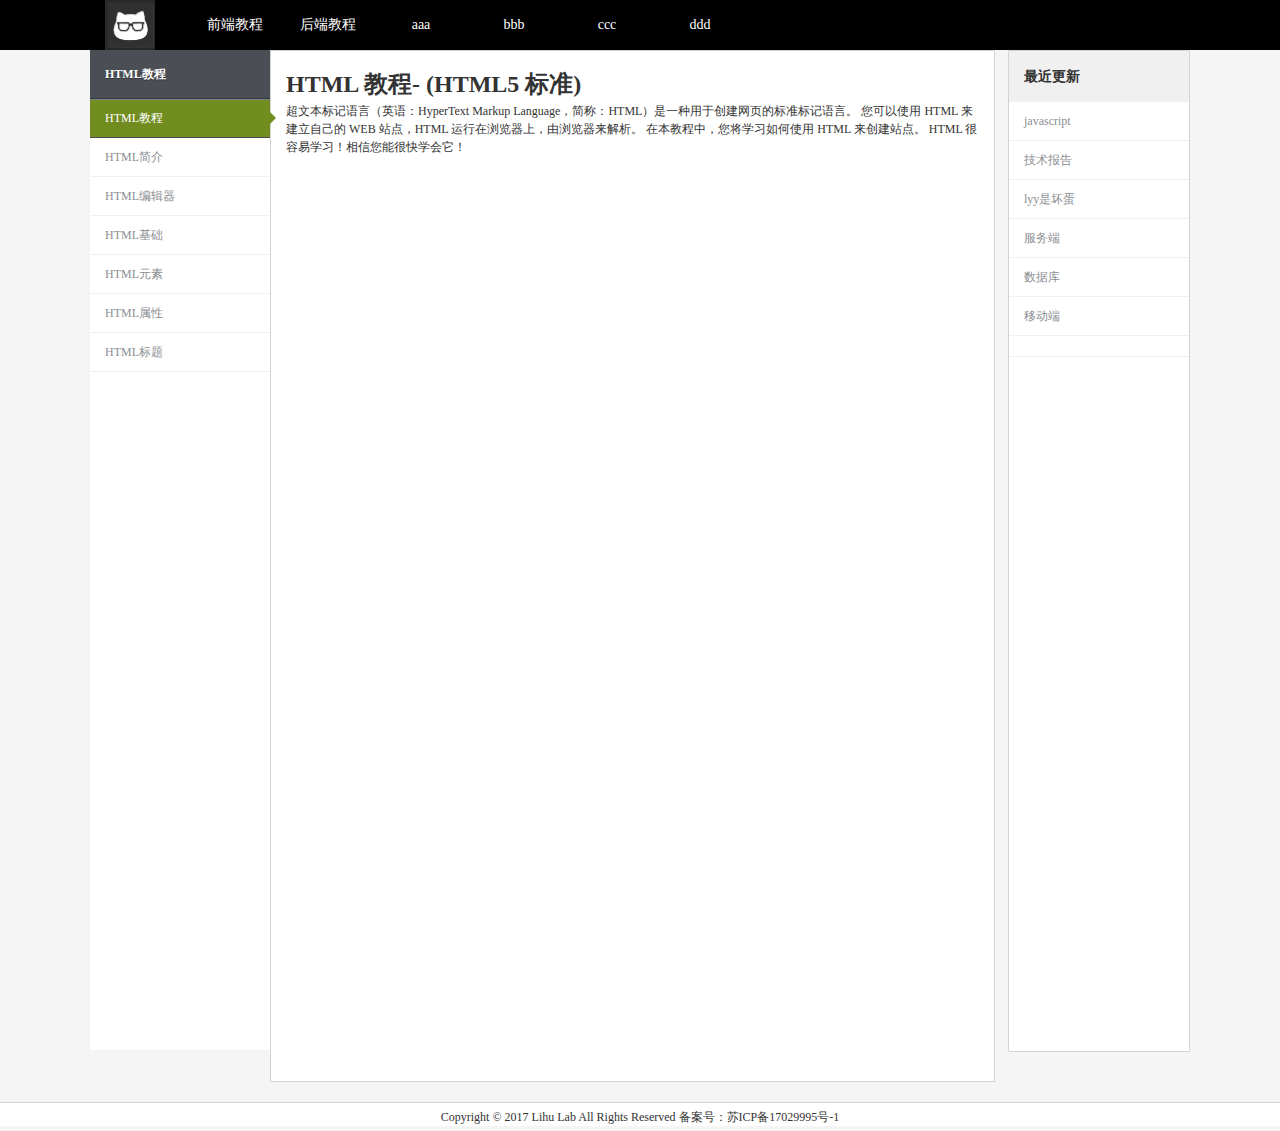
==== article.html @ dd6489b8 "article.html 界面完成，自适应待做" ====
<!DOCTYPE html>
<html lang="en">
<head>
    <meta charset="UTF-8" name="keywords" content="">
    <meta name="viewport" content="width=device-width, initial-scale=1.0, user-scalable=no">
    <title>蠡湖Lab</title>
    <link rel="shortcut icon" href="favicon.ico" />
    <link rel="stylesheet" type="text/css" href="article.css">
</head>
<body>
    <div class="main">
        <div class="head">
            <div class="nav">
                <div class="img"><a href="index.html"><img src="img/lihu.png" alt=""></a></div>
                <ul>
                    <li><a href="">前端教程</a></li>
                    <li><a href="">后端教程</a></li>
                    <li><a href="">aaa</a></li>
                    <li class="navhidden"><a href="">bbb</a></li>
                    <li class="navhidden"><a href="">ccc</a></li>
                    <li class="navhidden"><a href="">ddd</a></li>
                </ul>
            </div>
        </div>

        <div class="clearfix"></div>

        <div class="content">
            <div class="left">
                <div class="menu_header">
                    <h1 class="menu_title">HTML教程</h1>
                </div>
                <div class="menu_body">
                    <ul>
                        <li class="nav-item selected"><a href="/">HTML教程</a></li>
                        <li class="nav-item"><a href="/">HTML简介</a></li>
                        <li class="nav-item"><a href="/">HTML编辑器</a></li>
                        <li class="nav-item"><a href="/">HTML基础</a></li>
                        <li class="nav-item"><a href="/">HTML元素</a></li>
                        <li class="nav-item"><a href="/">HTML属性</a></li>
                        <li class="nav-item"><a href="/">HTML标题</a></li>
                    </ul>
                </div>
            </div>

            <div class="right">
                <div class="update_header">
                    <h1 class="update_title">最近更新</h1>
                </div>
                <div class="update_body">
                    <ul>
                        <li class="update-item"><a href="">javascript</a></li>
                        <li class="update-item"><a href="">技术报告</a></li>
                        <li class="update-item"><a href="">lyy是坏蛋</a></li>
                        <li class="update-item"><a href="">服务端</a></li>
                        <li class="update-item"><a href="">数据库</a></li>
                        <li class="update-item"><a href="">移动端</a></li>
                        <li class="update-item"><a href=""></a></li>
                    </ul>
                </div>
            </div>
            
            <div class="middle" id="middle"> 
                <h1>HTML 教程- (HTML5 标准)</h1>
                超文本标记语言（英语：HyperText Markup Language，简称：HTML）是一种用于创建网页的标准标记语言。
                您可以使用 HTML 来建立自己的 WEB 站点，HTML 运行在浏览器上，由浏览器来解析。
                在本教程中，您将学习如何使用 HTML 来创建站点。
                HTML 很容易学习！相信您能很快学会它！
            </div>

        </div>

        <div class="footer">
            <div class="beian">Copyright © 2017 Lihu Lab All Rights Reserved 备案号：苏ICP备17029995号-1</div>
            <div class="tongji"></div>
        </div>
    </div>
<script src="jquery-1.11.3.min.js"></script>
<script src="article.js"></script>
</body>
</html>
---- article.css ----
*{margin: 0; padding: 0;}
li{list-style: none;}
body{font: 12px/1.5 "微软雅黑"; color: #333; background-color: #f5f5f5;}
a{color: #333; text-decoration: none;}

.head{position: fixed; z-index:2; top: 0; width: 100%; height: 50px; overflow: hidden; background-color: #000;}
.nav{width: 1100px; margin: 0 auto;}
/* 清除浮动!!! */
.nav:after{content: "."; display: block; clear: both; height: 0; overflow: hidden; visibility: hidden;}
.nav .img{float: left; margin-right: 20px;}
.nav img{width: 50px; height: 50px;}
.nav ul{height: 50px; line-height: 50px;}
.nav li{ margin: 0 5px;}
.nav li, .nav a{display: inline-block; width: 80px; height: 100%; text-align: center;}
.nav li a, .nav li a:hover{color: #fff; font-size: 14px;}
.nav li a:hover{background-color: #484646;}

.clearfix{width: 100%; height: 50px;}

.content{width: 1100px; margin: 0 auto;}

.left{width: 180px; float: left; background: #fff; height: 1000px;
    /*box-shadow: 0 1px 4px rgba(0, 0, 0, 0.3);*/}
.left .menu_header {background: #4B4F55; border-bottom: 1px solid #353A40;}
.left .menu_title {font-size: 12px; color: #fff; padding: 15px; text-shadow: 0 1px 0 rgba(0, 0, 0, 0.4);}
.left .menu_body a{position: relative; display: block; padding: 10px 15px; color: #8B8E93; border-bottom: 1px solid #F0F0F0;}
.left .menu_body a:hover{background: #f0f0f0;}
.left li.nav-item.selected a {color: #fff; background: #718d1f; border-bottom-color: #4B4F55; box-shadow: 0 1px 0 #7A828D inset;}
/*background: #718d1f; 绿色*/
/*background: #6E757F; 灰色*/
/*background: #CD3333 红色*/
.left li.nav-item.selected a:after{
    z-index: 1;
    content: ''; display: block; position: absolute; top: 50%; right: -6px;
    margin-top: -6px; border-top: 6px solid transparent; border-bottom: 6px solid transparent; border-left: 6px solid #718d1f;
}
/*#6E757F 灰色三角*/
.middle{background: #fff; height: 1000px; margin: 0 195px 0 180px; border: 1px solid #d3d3d3; padding: 15px 15px;}

.right{width: 180px; float: right; background: #fff; height: 1000px; border: 1px solid #d3d3d3; border-radius: 1px;}
.right .update_title{font-size: 14px; padding: 15px; background: #f0f0f0;}
.right .update_body a{display: block; padding: 10px 15px; color: #8B8E93; border-bottom: 1px solid #F0F0F0;}
.right .update_body a:hover{color: black;}

.footer{width: 100%; margin-top: 20px; background: #fff; border-top: 1px solid #d3d3d3;}
.beian{margin: 5px auto; text-align: center;}

@media screen and (max-width:1100px){
    .content{width: 100%;}
}

@media screen and (min-width: 450px) and (max-width: 768px){
    .content{width: 100%;}
}

@media screen and (max-width: 450px){
    .content{width: 100%;}
    .middle a{margin: 10px 0 0 10px;}
    .middle li{
        display:block; width:100%; height:100%; padding: 0; 
        display:flex; justify-content:center; align-items:center;
    }
    .middle .img{display: none; width: 0; height: 0; float: none;}
    .middle .text{margin:0; display:inline-block; height: 25px;}
    .middle p{display: none;}
    .nav .navhidden{display: none;}
    .beian{font-size: 10px;}
}
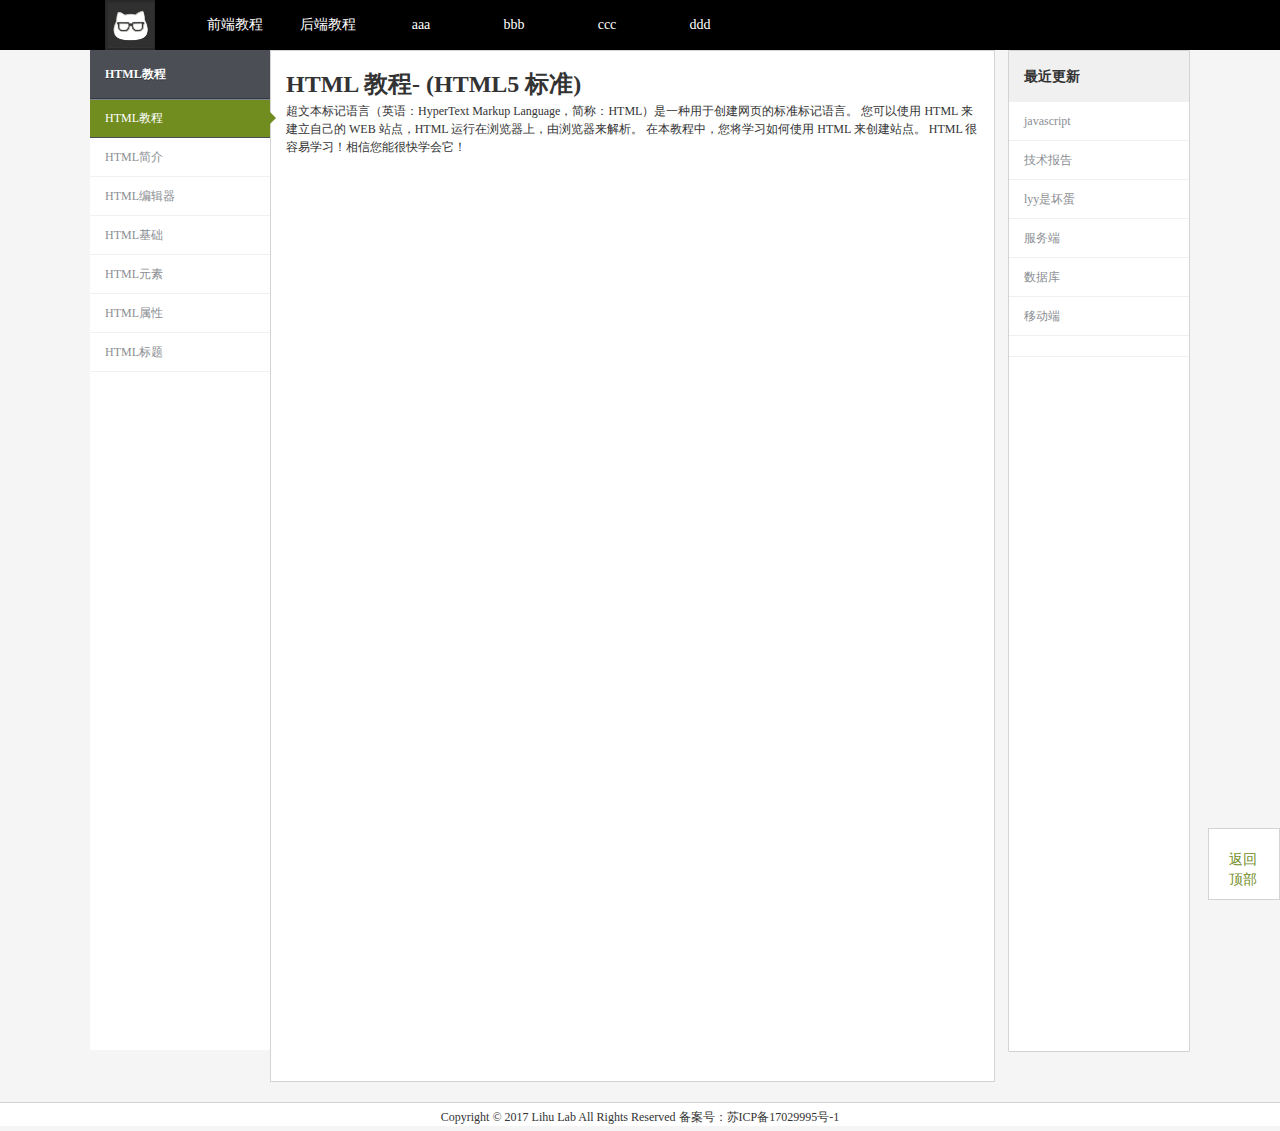
==== commit 8c7497db: "article.html 自适应" ====
--- a/article.html
+++ b/article.html
@@ -75,7 +75,25 @@
             <div class="tongji"></div>
         </div>
     </div>
+
+    <div id="to_top">返回顶部</div>
 <script src="jquery-1.11.3.min.js"></script>
 <script src="article.js"></script>
+<script type="text/javascript">
+window.onload = function(){
+    var oTop = document.getElementById("to_top");
+    var screenw = document.documentElement.clientWidth || document.body.clientWidth;
+    var screenh = document.documentElement.clientHeight || document.body.clientHeight;
+    oTop.style.left = screenw - oTop.offsetWidth +"px";
+    oTop.style.top = screenh - oTop.offsetHeight + "px";
+    window.onscroll = function(){
+        var scrolltop = document.documentElement.scrollTop || document.body.scrollTop;
+        oTop.style.top = screenh - oTop.offsetHeight + scrolltop +"px";
+    }
+    oTop.onclick = function(){
+    document.documentElement.scrollTop = document.body.scrollTop =0;
+    }
+}  
+</script>
 </body>
 </html>--- a/article.css
+++ b/article.css
@@ -10,7 +10,7 @@
 .nav .img{float: left; margin-right: 20px;}
 .nav img{width: 50px; height: 50px;}
 .nav ul{height: 50px; line-height: 50px;}
-.nav li{ margin: 0 5px;}
+.nav li{margin: 0 5px;}
 .nav li, .nav a{display: inline-block; width: 80px; height: 100%; text-align: center;}
 .nav li a, .nav li a:hover{color: #fff; font-size: 14px;}
 .nav li a:hover{background-color: #484646;}
@@ -45,24 +45,30 @@
 .footer{width: 100%; margin-top: 20px; background: #fff; border-top: 1px solid #d3d3d3;}
 .beian{margin: 5px auto; text-align: center;}
 
+#to_top{width:30px; height:30px; padding:20px; font:14px/20px arial; vertical-align:middle; background:#fff; position:absolute; cursor:pointer; color:#718d1f; border: 1px solid #d3d3d3;}
+
 @media screen and (max-width:1100px){
     .content{width: 100%;}
 }
 
+@media screen and (min-width: 768px) and (max-width: 960px){
+    .content{width: 100%;}
+    .right{display: none;}
+    .middle{margin: 0 0 0 180px;}
+}
+
 @media screen and (min-width: 450px) and (max-width: 768px){
     .content{width: 100%;}
+    .right{display: none;}
+    .left{display: none;}
+    .middle{margin: 0;}
 }
 
 @media screen and (max-width: 450px){
     .content{width: 100%;}
-    .middle a{margin: 10px 0 0 10px;}
-    .middle li{
-        display:block; width:100%; height:100%; padding: 0; 
-        display:flex; justify-content:center; align-items:center;
-    }
-    .middle .img{display: none; width: 0; height: 0; float: none;}
-    .middle .text{margin:0; display:inline-block; height: 25px;}
-    .middle p{display: none;}
+    .right{display: none;}
+    .left{display: none;}
+    .middle{margin: 0;}
     .nav .navhidden{display: none;}
     .beian{font-size: 10px;}
 }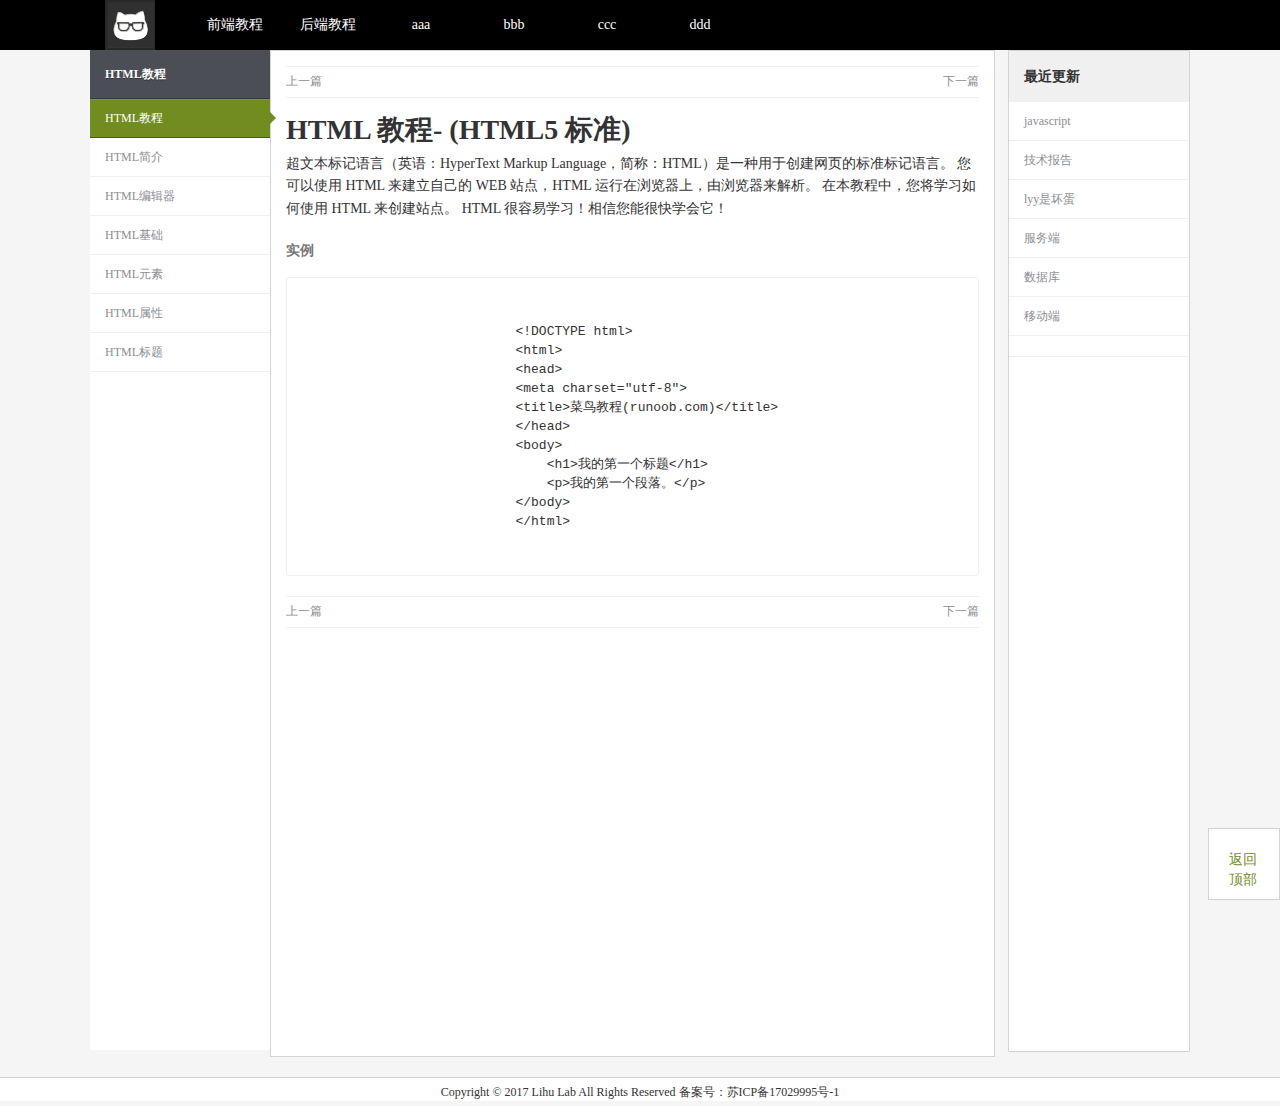
==== commit 175363cf: "修改" ====
--- a/article.html
+++ b/article.html
@@ -6,6 +6,15 @@
     <title>蠡湖Lab</title>
     <link rel="shortcut icon" href="favicon.ico" />
     <link rel="stylesheet" type="text/css" href="article.css">
+    <script>
+        var _hmt = _hmt || [];
+        (function() {
+            var hm = document.createElement("script");
+            hm.src = "https://hm.baidu.com/hm.js?1b1125fd8ebbf74cdbdfc82961d578ee";
+            var s = document.getElementsByTagName("script")[0]; 
+            s.parentNode.insertBefore(hm, s);
+        })();
+    </script>
 </head>
 <body>
     <div class="main">
@@ -61,11 +70,37 @@
             </div>
             
             <div class="middle" id="middle"> 
-                <h1>HTML 教程- (HTML5 标准)</h1>
-                超文本标记语言（英语：HyperText Markup Language，简称：HTML）是一种用于创建网页的标准标记语言。
-                您可以使用 HTML 来建立自己的 WEB 站点，HTML 运行在浏览器上，由浏览器来解析。
-                在本教程中，您将学习如何使用 HTML 来创建站点。
-                HTML 很容易学习！相信您能很快学会它！
+                <div class="link">
+                    <div class="previous"><a href="">上一篇</a></div>
+                    <div class="next"><a href="">下一篇</a></div>
+                </div>
+                <div class="tutorial">
+                    <h1>HTML 教程- (HTML5 标准)</h1>
+                    <p>超文本标记语言（英语：HyperText Markup Language，简称：HTML）是一种用于创建网页的标准标记语言。
+                    您可以使用 HTML 来建立自己的 WEB 站点，HTML 运行在浏览器上，由浏览器来解析。
+                    在本教程中，您将学习如何使用 HTML 来创建站点。
+                    HTML 很容易学习！相信您能很快学会它！</p>
+                    <h6>实例</h6>
+                    <pre> 
+                        <code>
+                            &lt;!DOCTYPE html&gt;
+                            &lt;html&gt;
+                            &lt;head&gt;
+                            &lt;meta charset="utf-8"&gt;
+                            &lt;title>菜鸟教程(runoob.com)&lt;/title&gt;
+                            &lt;/head&gt;
+                            &lt;body>
+                                &lt;h1>我的第一个标题&lt;/h1&gt;
+                                &lt;p&gt;我的第一个段落。&lt;/p&gt;
+                            &lt;/body&gt;
+                            &lt;/html&gt;
+                        </code>
+                    </pre>
+                </div>
+                <div class="link">
+                    <div class="previous"><a href="">上一篇</a></div>
+                    <div class="next"><a href="">下一篇</a></div>
+                </div>
             </div>
 
         </div>
@@ -91,7 +126,7 @@
         oTop.style.top = screenh - oTop.offsetHeight + scrolltop +"px";
     }
     oTop.onclick = function(){
-    document.documentElement.scrollTop = document.body.scrollTop =0;
+        document.documentElement.scrollTop = document.body.scrollTop = 0;
     }
 }  
 </script>
--- a/article.css
+++ b/article.css
@@ -35,7 +35,13 @@
     margin-top: -6px; border-top: 6px solid transparent; border-bottom: 6px solid transparent; border-left: 6px solid #718d1f;
 }
 /*#6E757F 灰色三角*/
-.middle{background: #fff; height: 1000px; margin: 0 195px 0 180px; border: 1px solid #d3d3d3; padding: 15px 15px;}
+.middle{background: #fff; height: 975px; margin: 0 195px 0 180px; border: 1px solid #d3d3d3; padding: 15px 15px;}
+.middle .link{width: 100%; height: 30px; border-bottom: 1px solid #F0F0F0; border-top: 1px solid #F0F0F0;}
+.middle .link .previous{float: left; height: 20px; margin-top: 5px;}
+.middle .link .next{float: right; height: 20px; margin-top: 5px;}
+.middle .link a{color: #8B8E93;}
+.middle .link a:hover{text-decoration: underline;}
+.middle .tutorial{margin: 10px 0 20px 0;}
 
 .right{width: 180px; float: right; background: #fff; height: 1000px; border: 1px solid #d3d3d3; border-radius: 1px;}
 .right .update_title{font-size: 14px; padding: 15px; background: #f0f0f0;}
@@ -71,4 +77,129 @@
     .middle{margin: 0;}
     .nav .navhidden{display: none;}
     .beian{font-size: 10px;}
-}+}
+
+.tutorial{font-size:14px;line-height:1.6;}
+.tutorial>*:first-child{margin-top:0 !important}
+.tutorial>*:last-child{margin-bottom:20px !important}
+.tutorial a.absent{color:#c00}
+.tutorial a.anchor{display:block;padding-left:30px;margin-left:-30px;cursor:pointer;position:absolute;top:0;left:0;bottom:0}
+.mtutorial h1,
+.tutorial h2,
+.tutorial h3,
+.tutorial h4,
+.tutorial h5,
+.tutorial h6{margin:20px 0 10px;padding:0;font-weight:bold;-webkit-font-smoothing:antialiased;cursor:text;position:relative}
+
+.tutorial h1:hover a.anchor,
+.tutorial h2:hover a.anchor,
+.tutorial h3:hover a.anchor,
+.tutorial h4:hover a.anchor,
+.tutorial h5:hover a.anchor,
+.tutorial h6:hover a.anchor{text-decoration:none;line-height:1;padding-left:0;margin-left:-22px;top:15%}
+
+.tutorial h1 tt,
+.tutorial h1 code,
+.tutorial h2 tt,
+.tutorial h2 code,
+.tutorial h3 tt,
+.tutorial h3 code,
+.tutorial h4 tt,
+.tutorial h4 code,
+.tutorial h5 tt,
+.tutorial h5 code,
+.tutorial h6 tt,
+.tutorial h6 code{font-size:inherit}
+
+.mtutorial h1{font-size:28px;color:#000}
+.tutorial h2{font-size:24px;border-bottom:1px solid #ccc;color:#000}
+.tutorial h3{font-size:18px}
+.tutorial h4{font-size:16px}
+.tutorial h5{font-size:14px}
+.tutorial h6{color:#777;font-size:14px}
+.tutorial p,
+.tutorial blockquote,
+.tutorial ul,
+.tutorial ol,
+.tutorial dl,
+.tutorial table,
+.tutorial pre{margin:15px 0}
+.tutorial hr{
+  background: transparent url([data-uri]) repeat-x 0 0;
+  border:0 none;
+  color:#ccc;
+  height:4px;
+  padding:0
+}
+.tutorial>h2:first-child,
+.tutorial>h1:first-child,
+.tutorial>h1:first-child+h2,
+.tutorial>h3:first-child,
+.tutorial>h4:first-child,
+.tutorial>h5:first-child,
+.tutorial>h6:first-child{margin-top:0;padding-top:0}
+.tutorial a:first-child h1,
+.tutorial a:first-child h2,
+.tutorial a:first-child h3,
+.tutorial a:first-child h4,
+.tutorial a:first-child h5,
+.tutorial a:first-child h6{margin-top:0;padding-top:0}
+.tutorial h1+p,
+.tutorial h2+p,
+.tutorial h3+p,
+.tutorial h4+p,
+.tutorial h5+p,
+.tutorial h6+p{margin-top:0}
+.tutorial li p.first{display:inline-block}
+.tutorial ul li {list-style: disc;}
+.tutorial ul,
+.tutorial ol{padding-left:30px}
+.tutorial ul.no-list,
+.tutorial ol.no-list{list-style-type:none;padding:0}
+.tutorial ul li>:first-child,
+.tutorial ul li ul:first-of-type,
+.tutorial ol li>:first-child,
+.tutorial ol li ul:first-of-type{margin-top:0px}
+.tutorial ul ul,
+.tutorial ul ol,
+.tutorial ol ol,
+.tutorial ol ul{margin-bottom:0}
+.tutorial dl{padding:0}
+.tutorial dl dt{font-size:14px;font-weight:bold;font-style:italic;padding:0;margin:15px 0 5px}
+.tutorial dl dt:first-child{padding:0}
+.tutorial dl dt>:first-child{margin-top:0px}
+.tutorial dl dt>:last-child{margin-bottom:0px}
+.tutorial dl dd{margin:0 0 15px;padding:0 15px}
+.tutorial dl dd>:first-child{margin-top:0px}
+.tutorial dl dd>:last-child{margin-bottom:0px}
+.tutorial blockquote{border-left:4px solid #DDD;padding:5px 15px;color:#777;background-color: #fff}
+.tutorial blockquote>:first-child{margin-top:0px}
+.tutorial blockquote>:last-child{margin-bottom:0px}
+.tutorial table th{font-weight:bold}
+.tutorial table th,
+.tutorial table td{border:1px solid #ccc;padding:6px 13px}
+.tutorial table tr{border-top:1px solid #ccc;background-color:#fff}
+.tutorial table tr:nth-child(2n){background-color:#f8f8f8}
+.tutorial img{max-width:100%;-moz-box-sizing:border-box;box-sizing:border-box}
+.tutorial span.frame{display:block;overflow:hidden}
+.tutorial span.frame>span{border:1px solid #ddd;display:block;float:left;overflow:hidden;margin:13px 0 0;padding:7px;width:auto}
+.tutorial span.frame span img{display:block;float:left}
+.tutorial span.frame span span{clear:both;color:#333;display:block;padding:5px 0 0}
+.tutorial span.align-center{display:block;overflow:hidden;clear:both}
+.tutorial span.align-center>span{display:block;overflow:hidden;margin:13px auto 0;text-align:center}
+.tutorial span.align-center span img{margin:0 auto;text-align:center}
+.tutorial span.align-right{display:block;overflow:hidden;clear:both}
+.tutorial span.align-right>span{display:block;overflow:hidden;margin:13px 0 0;text-align:right}
+.tutorial span.align-right span img{margin:0;text-align:right}
+.tutorial span.float-left{display:block;margin-right:13px;overflow:hidden;float:left}
+.tutorial span.float-left span{margin:13px 0 0}
+.tutorial span.float-right{display:block;margin-left:13px;overflow:hidden;float:right}
+.tutorial span.float-right>span{display:block;overflow:hidden;margin:13px auto 0;text-align:right}
+.tutorial code,
+.tutorial tt{margin:0 2px;padding:0px 5px;border:1px solid #eaeaea;background-color:#f8f8f8;border-radius:3px}
+.tutorial code{white-space:nowrap}
+.tutorial pre>code{margin:0;padding:0;white-space:pre;border:none;background:transparent}
+.tutorial .highlight pre,
+.tutorial pre{background-color:#fff;border:1px solid #f0f0f0;font-size:13px;line-height:19px;overflow:auto;padding:6px 10px;border-radius:3px}
+.tutorial pre code,
+.tutorial pre tt{margin:0;padding:0;background-color:transparent;border:none}
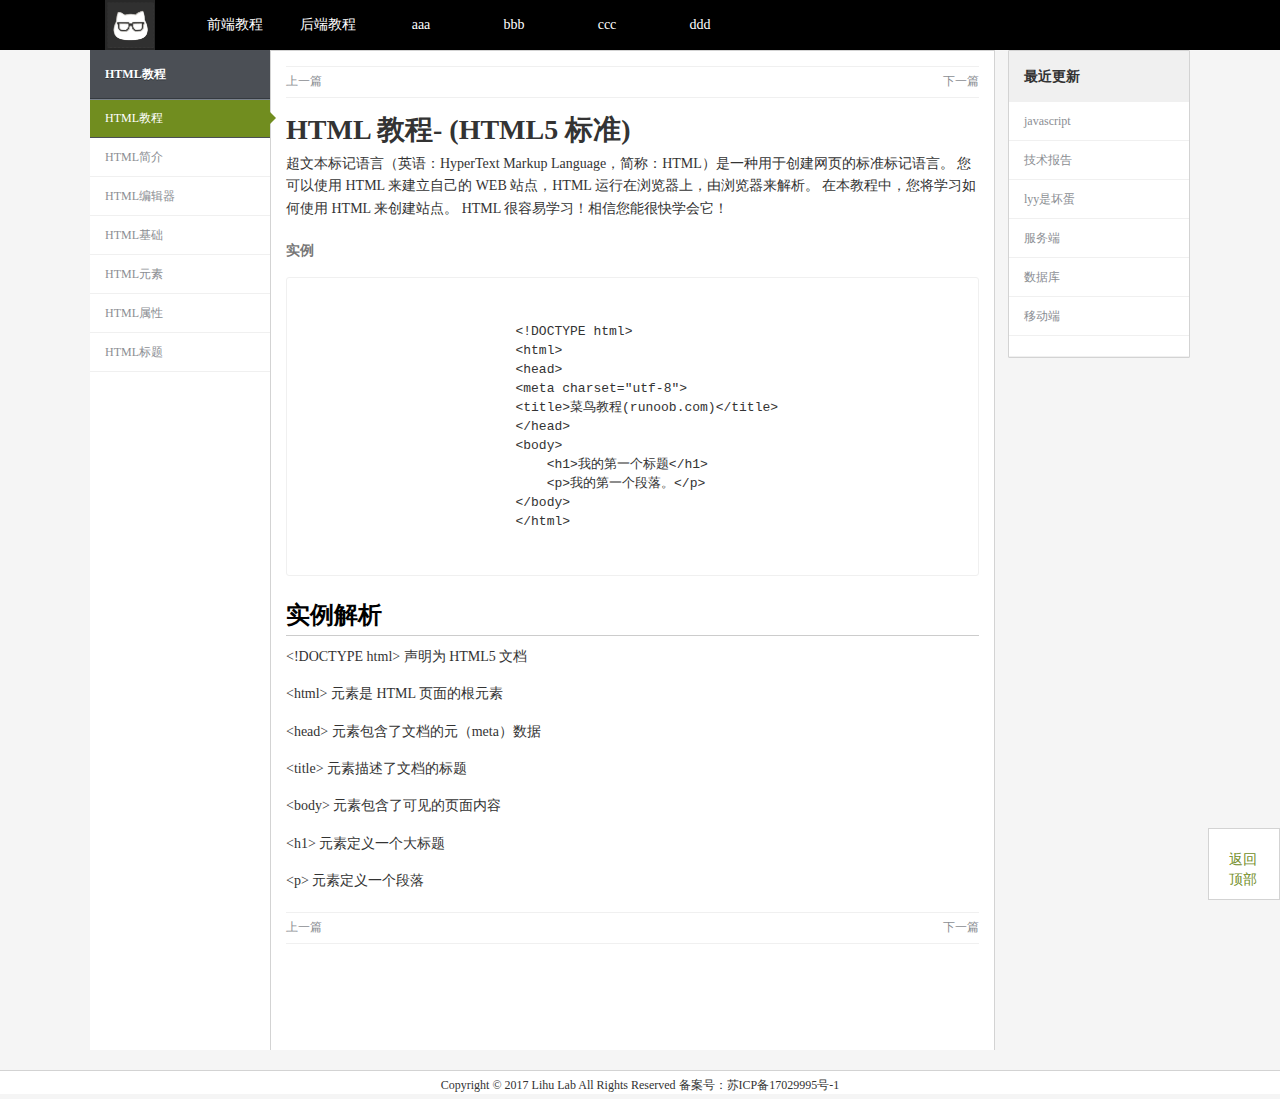
==== commit 5ab56708: "左侧栏与中间栏齐平" ====
--- a/article.html
+++ b/article.html
@@ -96,6 +96,15 @@
                             &lt;/html&gt;
                         </code>
                     </pre>
+                    <h2>实例解析</h2>
+                    <p>&lt;!DOCTYPE html&gt; 声明为 HTML5 文档</p>
+                    <p>&lt;html&gt; 元素是 HTML 页面的根元素</p>
+                    <p>&lt;head&gt; 元素包含了文档的元（meta）数据</p>
+                    <p>&lt;title&gt; 元素描述了文档的标题</p>
+                    <p>&lt;body&gt; 元素包含了可见的页面内容</p>
+                    <p>&lt;h1&gt; 元素定义一个大标题</p>
+                    <p>&lt;p&gt; 元素定义一个段落</p>
+                    
                 </div>
                 <div class="link">
                     <div class="previous"><a href="">上一篇</a></div>
--- a/article.css
+++ b/article.css
@@ -17,9 +17,9 @@
 
 .clearfix{width: 100%; height: 50px;}
 
-.content{width: 1100px; margin: 0 auto;}
-
-.left{width: 180px; float: left; background: #fff; height: 1000px;
+.content{width: 1100px; margin: 0 auto; overflow: hidden;}
+
+.left{width: 180px; float: left; background: #fff; height: 1000px; padding-bottom: 9999px; margin-bottom: -9999px;
     /*box-shadow: 0 1px 4px rgba(0, 0, 0, 0.3);*/}
 .left .menu_header {background: #4B4F55; border-bottom: 1px solid #353A40;}
 .left .menu_title {font-size: 12px; color: #fff; padding: 15px; text-shadow: 0 1px 0 rgba(0, 0, 0, 0.4);}
@@ -35,7 +35,7 @@
     margin-top: -6px; border-top: 6px solid transparent; border-bottom: 6px solid transparent; border-left: 6px solid #718d1f;
 }
 /*#6E757F 灰色三角*/
-.middle{background: #fff; height: 975px; margin: 0 195px 0 180px; border: 1px solid #d3d3d3; padding: 15px 15px;}
+.middle{background: #fff; margin: 0 195px 0 180px; border: 1px solid #d3d3d3; padding: 15px 15px; padding-bottom: 9999px; margin-bottom: -9999px;}
 .middle .link{width: 100%; height: 30px; border-bottom: 1px solid #F0F0F0; border-top: 1px solid #F0F0F0;}
 .middle .link .previous{float: left; height: 20px; margin-top: 5px;}
 .middle .link .next{float: right; height: 20px; margin-top: 5px;}
@@ -43,7 +43,7 @@
 .middle .link a:hover{text-decoration: underline;}
 .middle .tutorial{margin: 10px 0 20px 0;}
 
-.right{width: 180px; float: right; background: #fff; height: 1000px; border: 1px solid #d3d3d3; border-radius: 1px;}
+.right{width: 180px; float: right; background: #fff; border: 1px solid #d3d3d3; border-radius: 1px;}
 .right .update_title{font-size: 14px; padding: 15px; background: #f0f0f0;}
 .right .update_body a{display: block; padding: 10px 15px; color: #8B8E93; border-bottom: 1px solid #F0F0F0;}
 .right .update_body a:hover{color: black;}
@@ -202,4 +202,4 @@
 .tutorial .highlight pre,
 .tutorial pre{background-color:#fff;border:1px solid #f0f0f0;font-size:13px;line-height:19px;overflow:auto;padding:6px 10px;border-radius:3px}
 .tutorial pre code,
-.tutorial pre tt{margin:0;padding:0;background-color:transparent;border:none}
+.tutorial pre tt{margin:0;padding:0;background-color:transparent;border:none}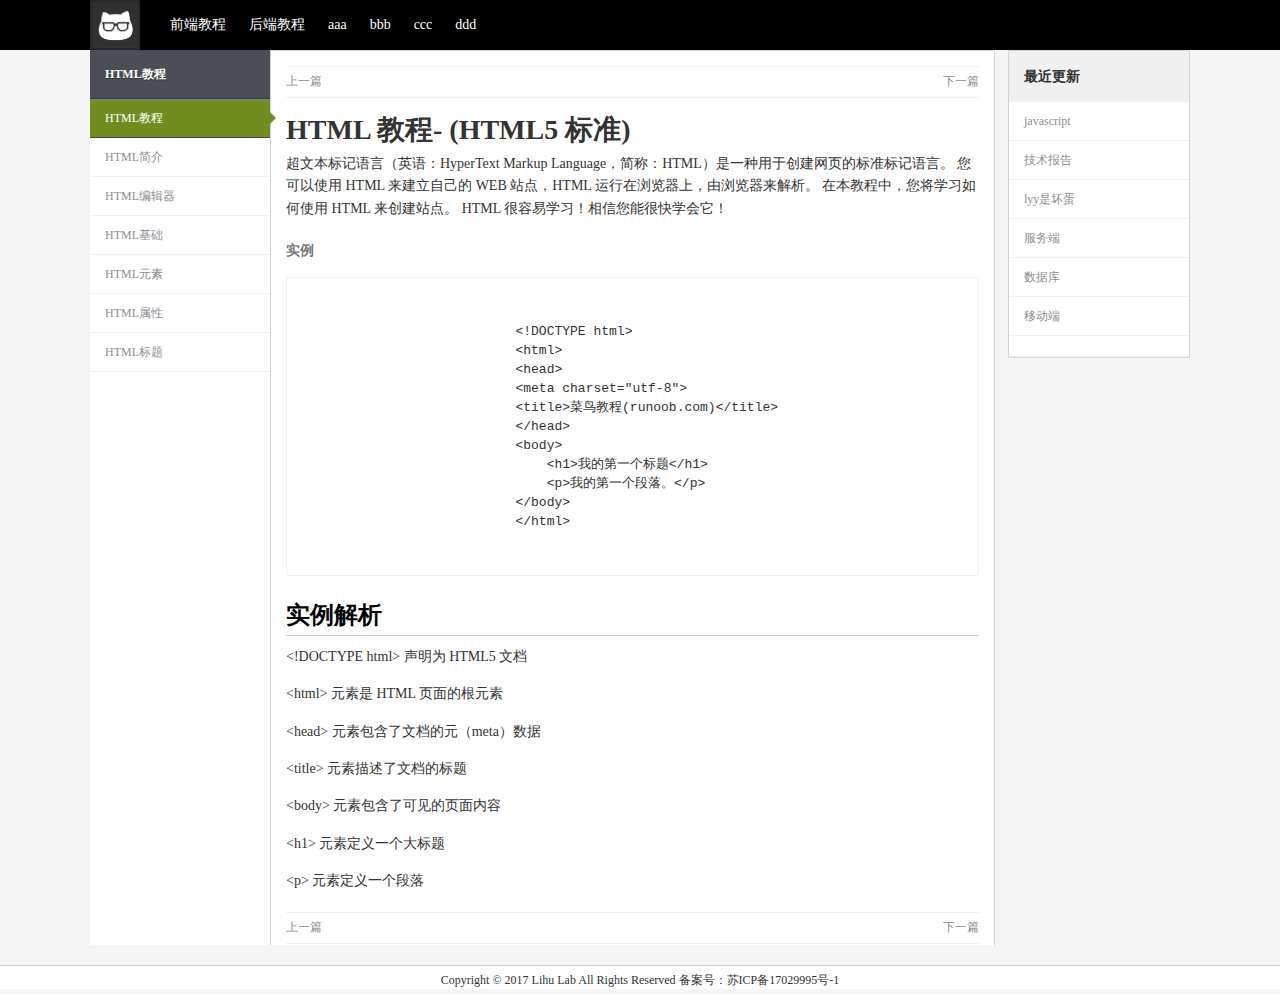
==== commit 2fec7876: "debug" ====
--- a/article.html
+++ b/article.html
@@ -120,10 +120,10 @@
         </div>
     </div>
 
-    <div id="to_top">返回顶部</div>
+    <!--<div id="to_top">返回顶部</div>-->
 <script src="jquery-1.11.3.min.js"></script>
 <script src="article.js"></script>
-<script type="text/javascript">
+<!--<script type="text/javascript">
 window.onload = function(){
     var oTop = document.getElementById("to_top");
     var screenw = document.documentElement.clientWidth || document.body.clientWidth;
@@ -138,6 +138,6 @@
         document.documentElement.scrollTop = document.body.scrollTop = 0;
     }
 }  
-</script>
+</script>-->
 </body>
 </html>--- a/article.css
+++ b/article.css
@@ -10,8 +10,8 @@
 .nav .img{float: left; margin-right: 20px;}
 .nav img{width: 50px; height: 50px;}
 .nav ul{height: 50px; line-height: 50px;}
-.nav li{margin: 0 5px;}
-.nav li, .nav a{display: inline-block; width: 80px; height: 100%; text-align: center;}
+.nav li{margin: 0 10px;}
+.nav li, .nav a{display: inline-block; height: 100%; text-align: center;}
 .nav li a, .nav li a:hover{color: #fff; font-size: 14px;}
 .nav li a:hover{background-color: #484646;}
 
@@ -19,7 +19,7 @@
 
 .content{width: 1100px; margin: 0 auto; overflow: hidden;}
 
-.left{width: 180px; float: left; background: #fff; height: 1000px; padding-bottom: 9999px; margin-bottom: -9999px;
+.left{width: 180px; float: left; background: #fff; padding-bottom: 9999px; margin-bottom: -9999px;
     /*box-shadow: 0 1px 4px rgba(0, 0, 0, 0.3);*/}
 .left .menu_header {background: #4B4F55; border-bottom: 1px solid #353A40;}
 .left .menu_title {font-size: 12px; color: #fff; padding: 15px; text-shadow: 0 1px 0 rgba(0, 0, 0, 0.4);}
@@ -51,7 +51,7 @@
 .footer{width: 100%; margin-top: 20px; background: #fff; border-top: 1px solid #d3d3d3;}
 .beian{margin: 5px auto; text-align: center;}
 
-#to_top{width:30px; height:30px; padding:20px; font:14px/20px arial; vertical-align:middle; background:#fff; position:absolute; cursor:pointer; color:#718d1f; border: 1px solid #d3d3d3;}
+/*#to_top{width:30px; height:30px; padding:20px; font:14px/20px arial; vertical-align:middle; background:#fff; position:absolute; cursor:pointer; color:#718d1f; border: 1px solid #d3d3d3;}*/
 
 @media screen and (max-width:1100px){
     .content{width: 100%;}
@@ -60,21 +60,21 @@
 @media screen and (min-width: 768px) and (max-width: 960px){
     .content{width: 100%;}
     .right{display: none;}
-    .middle{margin: 0 0 0 180px;}
+    .middle{margin: 0 0 0 180px; margin-bottom: -9999px;}
 }
 
 @media screen and (min-width: 450px) and (max-width: 768px){
     .content{width: 100%;}
     .right{display: none;}
     .left{display: none;}
-    .middle{margin: 0;}
+    .middle{margin: 0; margin-bottom: -9999px;}
 }
 
 @media screen and (max-width: 450px){
     .content{width: 100%;}
     .right{display: none;}
     .left{display: none;}
-    .middle{margin: 0;}
+    .middle{margin: 0; margin-bottom: -9999px;}
     .nav .navhidden{display: none;}
     .beian{font-size: 10px;}
 }
